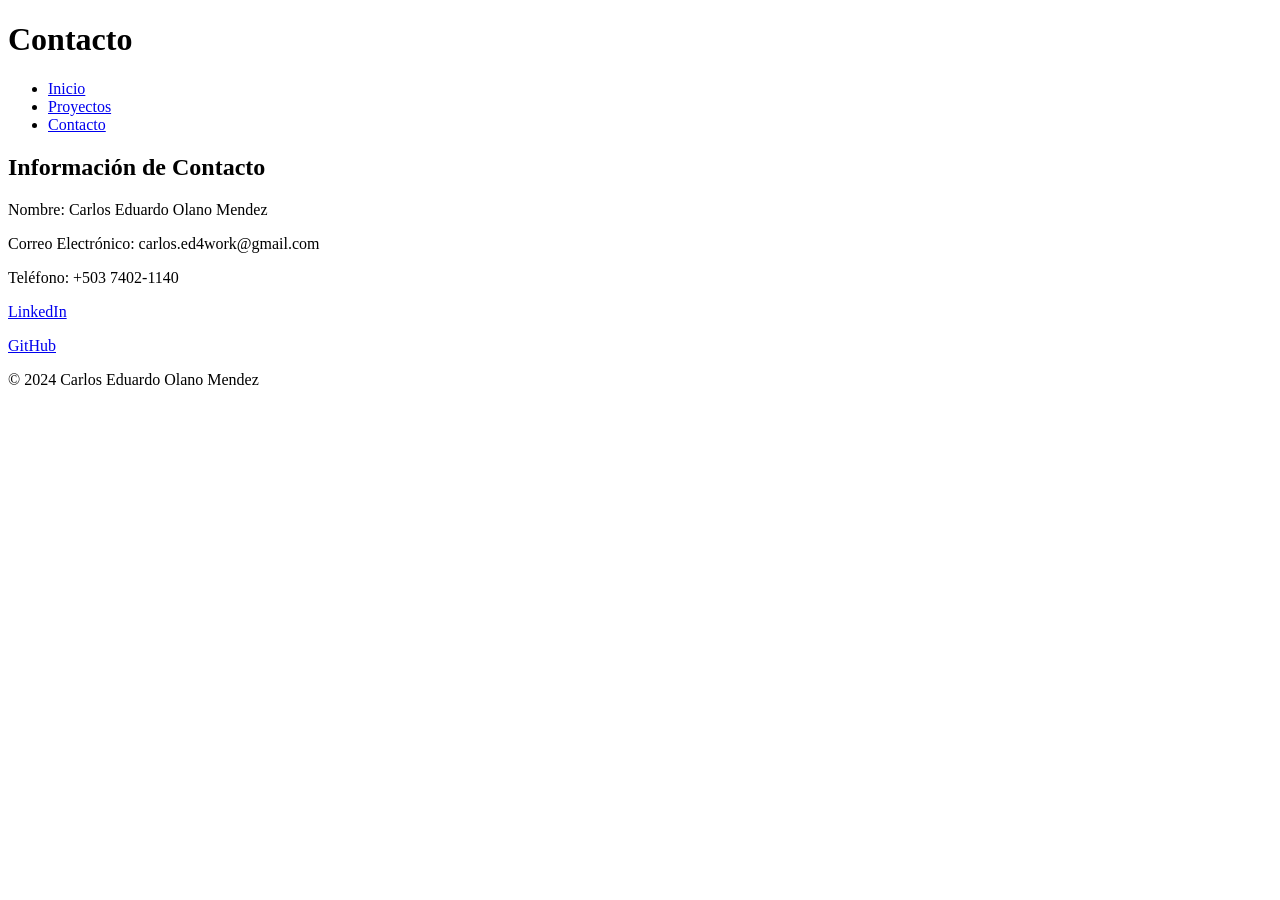
==== contacto.html @ 8d3d3b23 "Agrega páginas de proyectos y contacto con navegación" ====
<!DOCTYPE html>
<html lang="es">

<head>
    <meta charset="UTF-8">
    <meta name="viewport" content="width=device-width, initial-scale=1.0">
    <title>Contacto</title>
</head>

<body>
    <header>
        <h1>Contacto</h1>
    </header>

    <nav>
        <ul>
            <li><a href="index.html">Inicio</a></li>
            <li><a href="proyectos.html">Proyectos</a></li>
            <li><a href="contacto.html">Contacto</a></li>
        </ul>
    </nav>

    <main>
        <section id="contacto">
            <h2>Información de Contacto</h2>
            <p>Nombre: Carlos Eduardo Olano Mendez</p>
            <p>Correo Electrónico: carlos.ed4work@gmail.com</p>
            <p>Teléfono: +503 7402-1140</p>
            <p><a href="https://www.linkedin.com/in/carlos4work/" target="_blank">LinkedIn</a></p>
            <p><a href="https://github.com/CrlsMenz" target="_blank">GitHub</a></p>
        </section>
    </main>

    <footer>
        <p>&copy; 2024 Carlos Eduardo Olano Mendez</p>
    </footer>
</body>

</html>
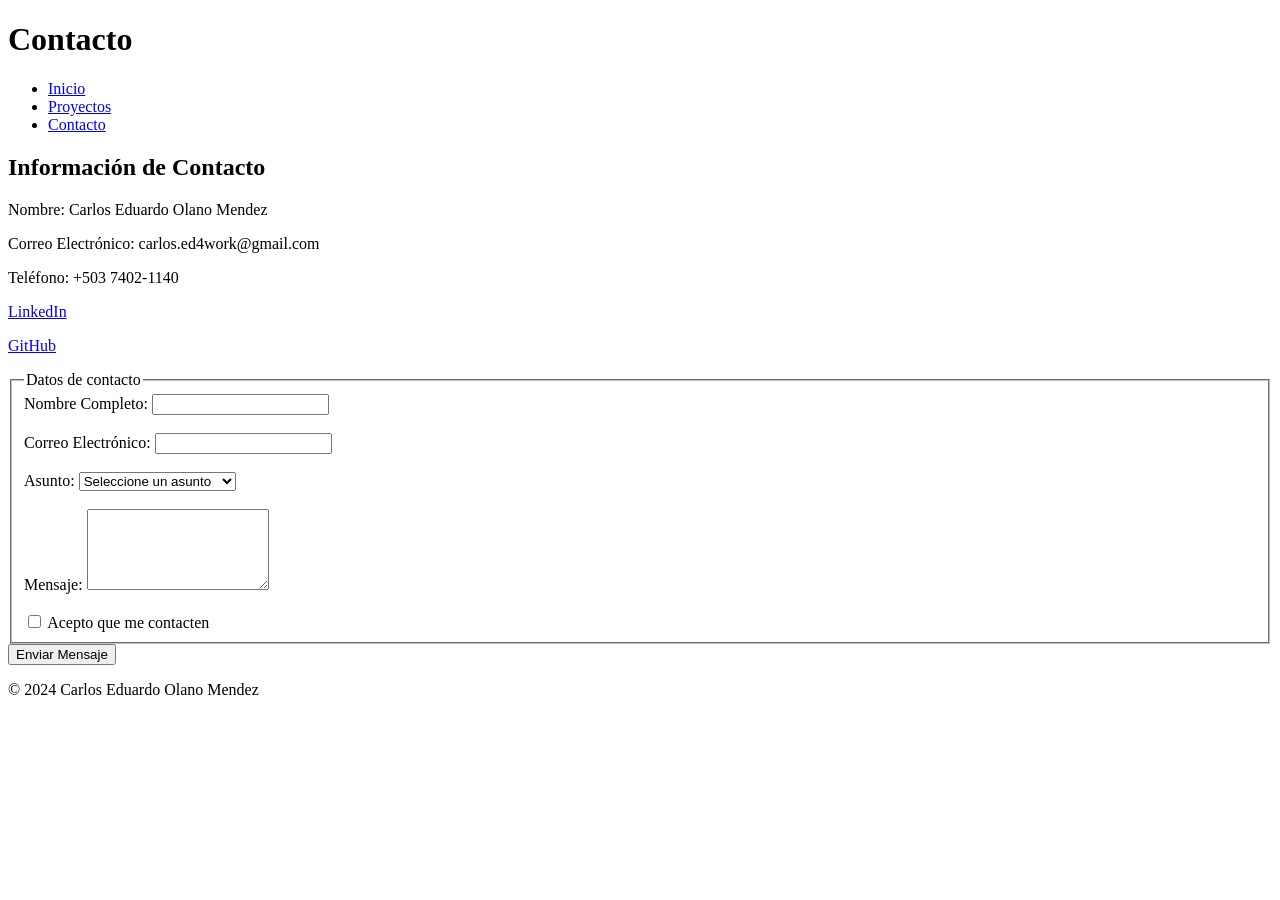
==== commit 657db8a9: "Agrega formulario accesible y metadatos SEO" ====
--- a/contacto.html
+++ b/contacto.html
@@ -4,7 +4,9 @@
 <head>
     <meta charset="UTF-8">
     <meta name="viewport" content="width=device-width, initial-scale=1.0">
-    <title>Contacto</title>
+    <title>Carlos Mendez | Contacto</title>
+    <meta name="description"
+        content="Información de contacto de Carlos Mendez, desarrollador web con experiencia en HTML, CSS y JavaScript.">
 </head>
 
 <body>
@@ -28,6 +30,34 @@
             <p>Teléfono: +503 7402-1140</p>
             <p><a href="https://www.linkedin.com/in/carlos4work/" target="_blank">LinkedIn</a></p>
             <p><a href="https://github.com/CrlsMenz" target="_blank">GitHub</a></p>
+
+            <form action="https://formspree.io/f/xoedlowj" method="POST">
+                <fieldset>
+                    <legend>Datos de contacto</legend>
+
+                    <label for="name">Nombre Completo:</label>
+                    <input type="text" id="name" name="nombre" required>
+                    <br><br>
+                    <label for="correo">Correo Electrónico:</label>
+                    <input type="email" id="correo" name="correo" required>
+                    <br><br>
+                    <label for="asunto">Asunto:</label>
+                    <select id="asunto" name="asunto" required>
+                        <option value="">Seleccione un asunto</option>
+                        <option value="consulta">Oferta de empleo</option>
+                        <option value="sugerencia">Propuesta de proyecto</option>
+                        <option value="otro">Otro</option>
+                    </select>
+                    <br><br>
+                    <label for="mensaje">Mensaje:</label>
+                    <textarea id="mensaje" name="mensaje" rows="5" required></textarea>
+                    <br><br>
+                    <input type="checkbox" id="aceptar" name="aceptar" required>
+                    <label for="aceptar">Acepto que me contacten</label>
+                </fieldset>
+
+                <button type="submit">Enviar Mensaje</button>
+            </form>
         </section>
     </main>
 
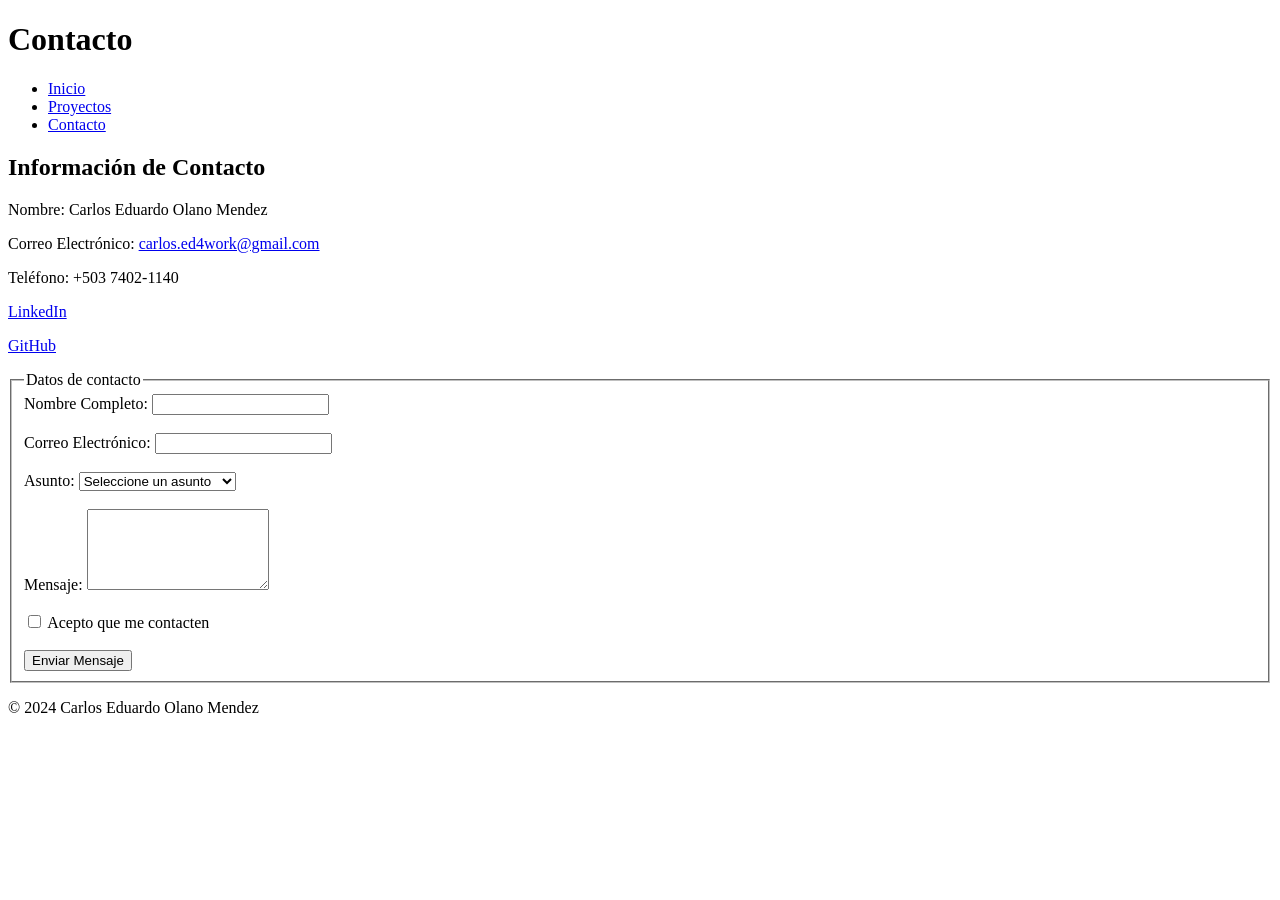
==== commit ad020b01: "Aplica mejoras de autorevision" ====
--- a/contacto.html
+++ b/contacto.html
@@ -23,10 +23,11 @@
     </nav>
 
     <main>
+        <!-- Seccion contacto -->
         <section id="contacto">
             <h2>Información de Contacto</h2>
             <p>Nombre: Carlos Eduardo Olano Mendez</p>
-            <p>Correo Electrónico: carlos.ed4work@gmail.com</p>
+            <p>Correo Electrónico: <a href="mailto:carlos.ed4work@gmail.com">carlos.ed4work@gmail.com</a></p>
             <p>Teléfono: +503 7402-1140</p>
             <p><a href="https://www.linkedin.com/in/carlos4work/" target="_blank">LinkedIn</a></p>
             <p><a href="https://github.com/CrlsMenz" target="_blank">GitHub</a></p>
@@ -54,9 +55,9 @@
                     <br><br>
                     <input type="checkbox" id="aceptar" name="aceptar" required>
                     <label for="aceptar">Acepto que me contacten</label>
+                    <br><br>
+                    <button type="submit">Enviar Mensaje</button>
                 </fieldset>
-
-                <button type="submit">Enviar Mensaje</button>
             </form>
         </section>
     </main>
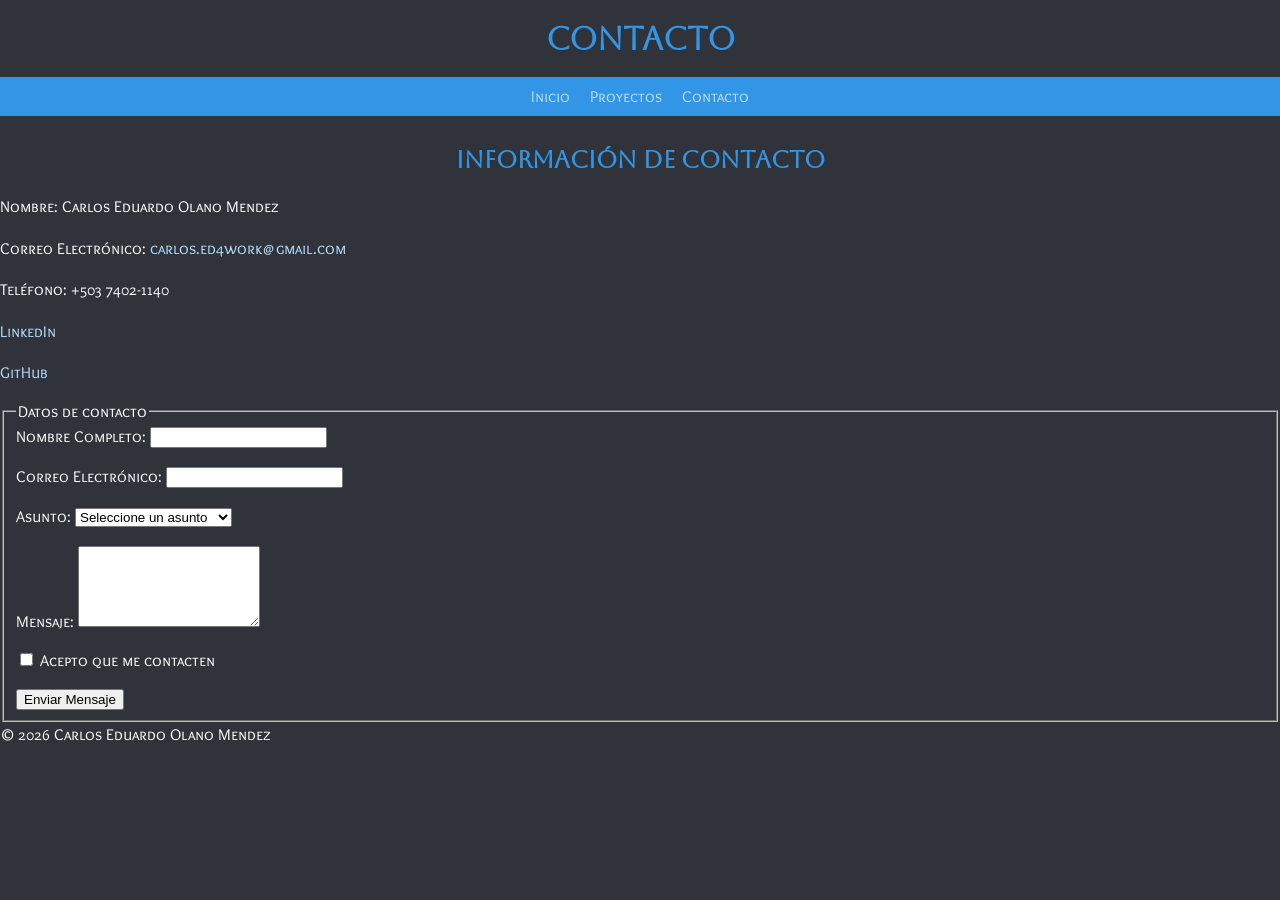
==== commit d2961484: "Agrega hoja de estilos con paleta y tipografía" ====
--- a/contacto.html
+++ b/contacto.html
@@ -7,6 +7,14 @@
     <title>Carlos Mendez | Contacto</title>
     <meta name="description"
         content="Información de contacto de Carlos Mendez, desarrollador web con experiencia en HTML, CSS y JavaScript.">
+
+    <!-- Referencia a la fuente de Google Fonts -->
+    <link rel="preconnect" href="https://fonts.googleapis.com">
+    <link rel="preconnect" href="https://fonts.gstatic.com" crossorigin>
+    <link href="https://fonts.googleapis.com/css2?family=Aboreto&family=Overlock+SC&display=swap" rel="stylesheet">
+
+    <!-- Referencia al archivo de estilos CSS -->
+    <link rel="stylesheet" href="css/estilos.css">
 </head>
 
 <body>
@@ -63,7 +71,7 @@
     </main>
 
     <footer>
-        <p>&copy; 2024 Carlos Eduardo Olano Mendez</p>
+        <p>&copy; 2026 Carlos Eduardo Olano Mendez</p>
     </footer>
 </body>
 
--- a/css/estilos.css
+++ b/css/estilos.css
@@ -0,0 +1,82 @@
+:root {
+    --color-principal: #3295e6;
+    --color-secundario: #b8dfff;
+    --color-accento: #2dceff;
+    --color-fondo: #30343a;
+    --color-texto: #ffffff;
+}
+
+body {
+    font-family: 'Overlock SC', 'Aboreto', cursive, sans-serif;
+    font-size: 16px;
+    text-align: justify;
+    background-color: var(--color-fondo);
+    color: var(--color-texto);
+    margin: 0;
+    padding: 0;
+}
+
+h1, h2, h3 {
+    color: var(--color-principal);
+    font-family: 'Aboreto', cursive;
+    margin: 10px;
+    padding: 10px;
+    text-align: center;
+}
+
+p {
+    color: var(--color-texto);
+    line-height: 1.6;
+    margin: 0 0 1em 0;
+}
+
+a {
+    color: var(--color-secundario);
+    text-decoration: none;
+}
+a:hover {
+    color: var(--color-accento);
+    text-decoration: underline;
+}
+
+.destacado {
+    color: var(--color-accento);
+    padding: 10px;
+    border-radius: 5px;
+}
+
+.mi-imagen {
+    max-width: 100%;
+    height: auto;
+    display: block;
+    margin: 0 auto;
+    align-items: center;
+}
+
+figcaption {
+    text-align: center;
+    font-style: italic;
+    margin-top: 5px;
+}
+
+nav {
+    background-color: var(--color-principal);
+    padding: 10px;
+    margin-bottom: 20px;
+}
+
+nav ul {
+    display: flex;
+    justify-content: center;
+    gap: 20px;
+    list-style: none;
+    margin: 0;
+    padding: 0;
+}
+
+table {
+    width: 100%;
+    border-collapse: collapse;
+    margin-bottom: 20px;
+    align-items: center;
+}
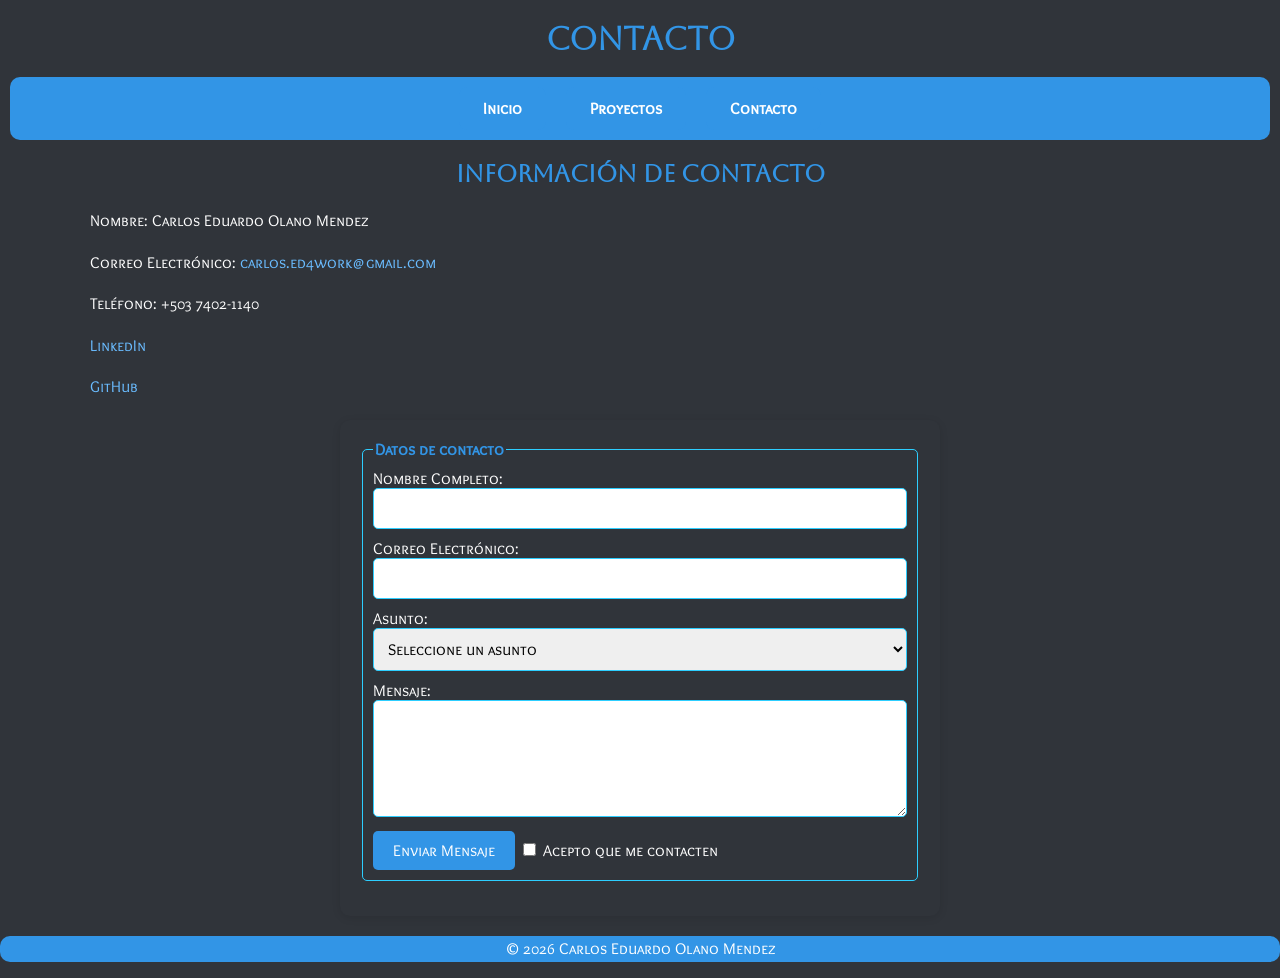
==== commit 817905a6: "Aplica modelo de caja, tarjetas y botones" ====
--- a/contacto.html
+++ b/contacto.html
@@ -24,50 +24,47 @@
 
     <nav>
         <ul>
-            <li><a href="index.html">Inicio</a></li>
-            <li><a href="proyectos.html">Proyectos</a></li>
-            <li><a href="contacto.html">Contacto</a></li>
+            <li><a href="index.html" class="boton">Inicio</a></li>
+            <li><a href="proyectos.html" class="boton">Proyectos</a></li>
+            <li><a href="contacto.html" class="boton">Contacto</a></li>
         </ul>
     </nav>
 
     <main>
-        <!-- Seccion contacto -->
-        <section id="contacto">
-            <h2>Información de Contacto</h2>
-            <p>Nombre: Carlos Eduardo Olano Mendez</p>
-            <p>Correo Electrónico: <a href="mailto:carlos.ed4work@gmail.com">carlos.ed4work@gmail.com</a></p>
-            <p>Teléfono: +503 7402-1140</p>
-            <p><a href="https://www.linkedin.com/in/carlos4work/" target="_blank">LinkedIn</a></p>
-            <p><a href="https://github.com/CrlsMenz" target="_blank">GitHub</a></p>
+        <div class="contenedor">
+            <!-- Seccion contacto -->
+            <section id="contacto">
+                <h2>Información de Contacto</h2>
+                <p>Nombre: Carlos Eduardo Olano Mendez</p>
+                <p>Correo Electrónico: <a href="mailto:carlos.ed4work@gmail.com">carlos.ed4work@gmail.com</a></p>
+                <p>Teléfono: +503 7402-1140</p>
+                <p><a href="https://www.linkedin.com/in/carlos4work/" target="_blank">LinkedIn</a></p>
+                <p><a href="https://github.com/CrlsMenz" target="_blank">GitHub</a></p>
 
-            <form action="https://formspree.io/f/xoedlowj" method="POST">
-                <fieldset>
-                    <legend>Datos de contacto</legend>
+                <form action="https://formspree.io/f/xoedlowj" method="POST">
+                    <fieldset>
+                        <legend>Datos de contacto</legend>
 
-                    <label for="name">Nombre Completo:</label>
-                    <input type="text" id="name" name="nombre" required>
-                    <br><br>
-                    <label for="correo">Correo Electrónico:</label>
-                    <input type="email" id="correo" name="correo" required>
-                    <br><br>
-                    <label for="asunto">Asunto:</label>
-                    <select id="asunto" name="asunto" required>
-                        <option value="">Seleccione un asunto</option>
-                        <option value="consulta">Oferta de empleo</option>
-                        <option value="sugerencia">Propuesta de proyecto</option>
-                        <option value="otro">Otro</option>
-                    </select>
-                    <br><br>
-                    <label for="mensaje">Mensaje:</label>
-                    <textarea id="mensaje" name="mensaje" rows="5" required></textarea>
-                    <br><br>
-                    <input type="checkbox" id="aceptar" name="aceptar" required>
-                    <label for="aceptar">Acepto que me contacten</label>
-                    <br><br>
-                    <button type="submit">Enviar Mensaje</button>
-                </fieldset>
-            </form>
-        </section>
+                        <label for="name">Nombre Completo:</label>
+                        <input type="text" id="name" name="nombre" required>
+                        <label for="correo">Correo Electrónico:</label>
+                        <input type="email" id="correo" name="correo" required>
+                        <label for="asunto">Asunto:</label>
+                        <select id="asunto" name="asunto" required>
+                            <option value="">Seleccione un asunto</option>
+                            <option value="consulta">Oferta de empleo</option>
+                            <option value="sugerencia">Propuesta de proyecto</option>
+                            <option value="otro">Otro</option>
+                        </select>
+                        <label for="mensaje">Mensaje:</label>
+                        <textarea id="mensaje" name="mensaje" rows="5" required></textarea>
+                        <button type="submit">Enviar Mensaje</button>
+                        <input type="checkbox" id="aceptar" name="aceptar" required>
+                        <label for="aceptar">Acepto que me contacten</label>
+                    </fieldset>
+                </form>
+            </section>
+        </div>
     </main>
 
     <footer>
--- a/css/estilos.css
+++ b/css/estilos.css
@@ -1,6 +1,17 @@
+*,
+*::before,
+*::after {
+    box-sizing: border-box;
+}
+
+img {
+    max-width: 100%;
+    height: auto;
+}
+
 :root {
     --color-principal: #3295e6;
-    --color-secundario: #b8dfff;
+    --color-secundario: #6abcff;
     --color-accento: #2dceff;
     --color-fondo: #30343a;
     --color-texto: #ffffff;
@@ -16,7 +27,9 @@
     padding: 0;
 }
 
-h1, h2, h3 {
+h1,
+h2,
+h3 {
     color: var(--color-principal);
     font-family: 'Aboreto', cursive;
     margin: 10px;
@@ -34,24 +47,8 @@
     color: var(--color-secundario);
     text-decoration: none;
 }
-a:hover {
-    color: var(--color-accento);
-    text-decoration: underline;
-}
 
-.destacado {
-    color: var(--color-accento);
-    padding: 10px;
-    border-radius: 5px;
-}
 
-.mi-imagen {
-    max-width: 100%;
-    height: auto;
-    display: block;
-    margin: 0 auto;
-    align-items: center;
-}
 
 figcaption {
     text-align: center;
@@ -62,7 +59,8 @@
 nav {
     background-color: var(--color-principal);
     padding: 10px;
-    margin-bottom: 20px;
+    margin: 10px;
+    border-radius: 10px;
 }
 
 nav ul {
@@ -74,9 +72,108 @@
     padding: 0;
 }
 
+caption {
+    font-weight: bold;
+    margin-bottom: 20px;
+}
+
 table {
     width: 100%;
     border-collapse: collapse;
+    text-align: center;
     margin-bottom: 20px;
     align-items: center;
+    border: 1px solid var(--color-accento);
 }
+
+.mi-imagen {
+    max-width: 100%;
+    height: auto;
+    display: block;
+    margin: 0 auto;
+    align-items: center;
+}
+
+form {
+    background-color: var(--color-fondo);
+    padding: 20px;
+    border-radius: 10px;
+    box-shadow: 0 2px 8px rgba(0, 0, 0, 0.1);
+    max-width: 600px;
+    margin: 20px auto;
+    text-align: left;
+}
+
+fieldset {
+    border: 1px solid var(--color-accento);
+    padding: 10px;
+    border-radius: 5px;
+    margin-bottom: 15px;
+}
+
+legend {
+    font-weight: bold;
+    color: var(--color-principal);
+}
+
+select,textarea,input[type="text"],
+input[type="email"] {
+    width: 100%;
+    padding: 10px;
+    margin-bottom: 10px;
+    border: 1px solid var(--color-accento);
+    border-radius: 5px;
+    box-sizing: border-box;
+    font-family: 'Overlock SC', 'Aboreto', cursive, sans-serif;
+    font-size: 16px;
+}
+
+button[type="submit"] {
+    background-color: var(--color-principal);
+    color: var(--color-texto);
+    padding: 10px 20px;
+    border: none;
+    border-radius: 5px;
+    cursor: pointer;
+    font-family: 'Overlock SC', 'Aboreto', cursive, sans-serif;
+    font-size: 16px;
+}
+
+footer {
+    background-color: var(--color-principal);
+    color: var(--color-texto);
+    text-align: center;
+    margin-top: 20px;
+    border-radius: 10px;
+}
+
+.destacado {
+    color: var(--color-accento);
+    padding: 10px;
+    border-radius: 5px;
+}
+
+.contenedor {
+ width: 90%;
+ max-width: 1100px; 
+ margin: 0 auto;
+}
+
+.tarjeta {
+ background: var(--color-fondo);
+ padding: 1.5rem;
+ border: 1px solid var(--color-accento);
+ border-radius: 12px;
+ margin-bottom: 1.5rem;
+ box-shadow: 0 2px 8px rgba(0, 0, 0, 0.06);
+}
+
+.boton {
+ display: inline-block;
+ padding: 0.75rem 1.5rem;
+ background: var(--color-principal);
+ color: var(--color-texto);
+ border-radius: 8px;
+ font-weight: 600;
+}
+.boton:hover { background: var(--color-secundario); }
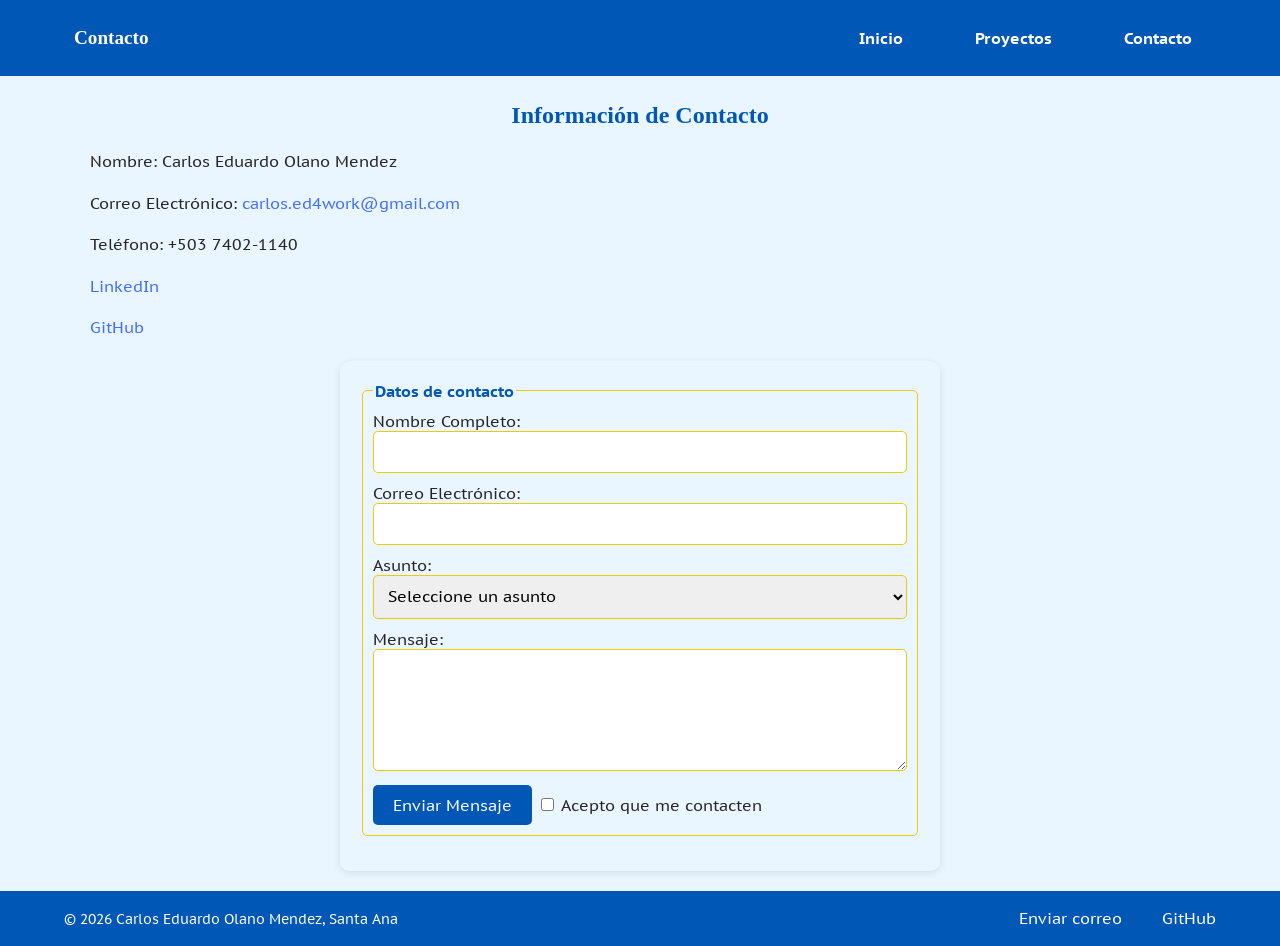
==== commit 3bf3220a: "Aplica Flexbox en encabezado, habilidades y pie" ====
--- a/contacto.html
+++ b/contacto.html
@@ -11,7 +11,9 @@
     <!-- Referencia a la fuente de Google Fonts -->
     <link rel="preconnect" href="https://fonts.googleapis.com">
     <link rel="preconnect" href="https://fonts.gstatic.com" crossorigin>
-    <link href="https://fonts.googleapis.com/css2?family=Aboreto&family=Overlock+SC&display=swap" rel="stylesheet">
+    <link
+        href="https://fonts.googleapis.com/css2?family=PT+Sans+Caption:wght@400;700&family=Xmind:ital,wght@0,100..900;1,100..900&display=swap"
+        rel="stylesheet">
 
     <!-- Referencia al archivo de estilos CSS -->
     <link rel="stylesheet" href="css/estilos.css">
@@ -20,16 +22,14 @@
 <body>
     <header>
         <h1>Contacto</h1>
+        <nav>
+            <ul>
+                <li><a href="index.html" class="boton">Inicio</a></li>
+                <li><a href="proyectos.html" class="boton">Proyectos</a></li>
+                <li><a href="contacto.html" class="boton">Contacto</a></li>
+            </ul>
+        </nav>
     </header>
-
-    <nav>
-        <ul>
-            <li><a href="index.html" class="boton">Inicio</a></li>
-            <li><a href="proyectos.html" class="boton">Proyectos</a></li>
-            <li><a href="contacto.html" class="boton">Contacto</a></li>
-        </ul>
-    </nav>
-
     <main>
         <div class="contenedor">
             <!-- Seccion contacto -->
@@ -68,7 +68,11 @@
     </main>
 
     <footer>
-        <p>&copy; 2026 Carlos Eduardo Olano Mendez</p>
+        <p>&copy; 2026 Carlos Eduardo Olano Mendez, Santa Ana</p>
+        <ul>
+            <li><a href="mailto:carlos.ed4work@gmail.com">Enviar correo</a></li>
+            <li><a href="https://github.com/carlosed4work" target="_blank">GitHub</a></li>
+        </ul>
     </footer>
 </body>
 
--- a/css/estilos.css
+++ b/css/estilos.css
@@ -10,15 +10,30 @@
 }
 
 :root {
-    --color-principal: #3295e6;
-    --color-secundario: #6abcff;
-    --color-accento: #2dceff;
-    --color-fondo: #30343a;
-    --color-texto: #ffffff;
+    --color-principal: #0057B6;
+    --color-secundario: #426FFF;
+    --color-acento: #EFC90C;
+    --color-fondo: #EAF6FF;
+    --color-texto: #272525;
+}
+
+header {
+    background: var(--color-principal);
+    display: flex;
+    justify-content: space-between;
+    align-items: center;
+    padding: 1rem 5%;
+    margin-bottom: 1rem;
+}
+
+header h1 {
+    color: #FFFFFF;
+    font-size: 1.2rem;
+    margin: 0;
 }
 
 body {
-    font-family: 'Overlock SC', 'Aboreto', cursive, sans-serif;
+    font-family: 'PT Sans Caption', 'Xmind', cursive, sans-serif;
     font-size: 16px;
     text-align: justify;
     background-color: var(--color-fondo);
@@ -31,7 +46,7 @@
 h2,
 h3 {
     color: var(--color-principal);
-    font-family: 'Aboreto', cursive;
+    font-family: 'Xmind', cursive;
     margin: 10px;
     padding: 10px;
     text-align: center;
@@ -49,27 +64,23 @@
 }
 
 
-
 figcaption {
     text-align: center;
     font-style: italic;
     margin-top: 5px;
 }
 
-nav {
-    background-color: var(--color-principal);
-    padding: 10px;
-    margin: 10px;
-    border-radius: 10px;
-}
-
 nav ul {
     display: flex;
     justify-content: center;
-    gap: 20px;
+    gap: 1.5rem;
     list-style: none;
     margin: 0;
     padding: 0;
+}
+
+nav a {
+    color: #FFFFFF;
 }
 
 caption {
@@ -83,15 +94,22 @@
     text-align: center;
     margin-bottom: 20px;
     align-items: center;
-    border: 1px solid var(--color-accento);
+    border: 1px solid var(--color-acento);
+}
+
+#sobre-mi div{
+    display: flex;
+    align-items: center;
 }
 
 .mi-imagen {
     max-width: 100%;
     height: auto;
-    display: block;
     margin: 0 auto;
     align-items: center;
+    border-radius: 50%;
+    border: 5px solid var(--color-acento);
+    box-shadow: 0 4px 10px rgba(0, 0, 0, 0.06);
 }
 
 form {
@@ -105,7 +123,7 @@
 }
 
 fieldset {
-    border: 1px solid var(--color-accento);
+    border: 1px solid var(--color-acento);
     padding: 10px;
     border-radius: 5px;
     margin-bottom: 15px;
@@ -116,64 +134,110 @@
     color: var(--color-principal);
 }
 
-select,textarea,input[type="text"],
+select,
+textarea,
+input[type="text"],
 input[type="email"] {
     width: 100%;
     padding: 10px;
     margin-bottom: 10px;
-    border: 1px solid var(--color-accento);
+    border: 1px solid var(--color-acento);
     border-radius: 5px;
     box-sizing: border-box;
-    font-family: 'Overlock SC', 'Aboreto', cursive, sans-serif;
+    font-family: 'PT Sans Caption', 'Xmind', cursive, sans-serif;
     font-size: 16px;
 }
 
 button[type="submit"] {
     background-color: var(--color-principal);
-    color: var(--color-texto);
+    color: #FFFFFF;
     padding: 10px 20px;
     border: none;
     border-radius: 5px;
     cursor: pointer;
-    font-family: 'Overlock SC', 'Aboreto', cursive, sans-serif;
+    font-family: 'PT Sans Caption', 'Xmind', cursive, sans-serif;
     font-size: 16px;
 }
 
 footer {
-    background-color: var(--color-principal);
-    color: var(--color-texto);
-    text-align: center;
-    margin-top: 20px;
-    border-radius: 10px;
+    background: var(--color-principal);
+    display: flex;
+    justify-content: space-between;
+    align-items: center;
+    padding: 1rem 5%;
+}
+
+footer p {
+    color: #FFFFFF;
+    font-size: 0.9rem;
+    margin: 0;
+}
+
+footer a {
+    color: #FFFFFF;
+    text-decoration: none;
+    margin-left: 1rem;
+}
+
+footer ul {
+    display: flex;
+    justify-content: center;
+    gap: 1.5rem;
+    list-style: none;
+    margin: 0;
+    padding: 0;
+}
+
+footer a:hover {
+    color: var(--color-acento);
 }
 
 .destacado {
-    color: var(--color-accento);
+    color: var(--color-secundario);
     padding: 10px;
     border-radius: 5px;
 }
 
 .contenedor {
- width: 90%;
- max-width: 1100px; 
- margin: 0 auto;
+    width: 90%;
+    max-width: 1100px;
+    margin: 0 auto;
 }
 
 .tarjeta {
- background: var(--color-fondo);
- padding: 1.5rem;
- border: 1px solid var(--color-accento);
- border-radius: 12px;
- margin-bottom: 1.5rem;
- box-shadow: 0 2px 8px rgba(0, 0, 0, 0.06);
+    background: var(--color-fondo);
+    padding: 1.5rem;
+    margin-bottom: 1.5rem;
+    box-shadow: 0 4px 10px rgba(0, 0, 0, 0.06);
+    border-radius: 15px;
 }
 
 .boton {
- display: inline-block;
- padding: 0.75rem 1.5rem;
- background: var(--color-principal);
- color: var(--color-texto);
- border-radius: 8px;
- font-weight: 600;
-}
-.boton:hover { background: var(--color-secundario); }
+    display: inline-block;
+    padding: 0.75rem 1.5rem;
+    background: var(--color-principal);
+    color: #FFFFFF;
+    white-space: nowrap;
+    border-radius: 8px;
+    font-weight: 600;
+}
+
+.boton:hover {
+    color: var(--color-acento);
+}
+
+#habilidades ul {
+    display: flex;
+    flex-wrap: wrap;
+    justify-content: center;
+    gap: 0.75rem;
+    list-style: none;
+    padding: 0;
+}
+
+#habilidades li {
+    background: var(--color-principal);
+    color: #FFFFFF;
+    padding: 0.5rem 1rem;
+    border-radius: 20px;
+}
